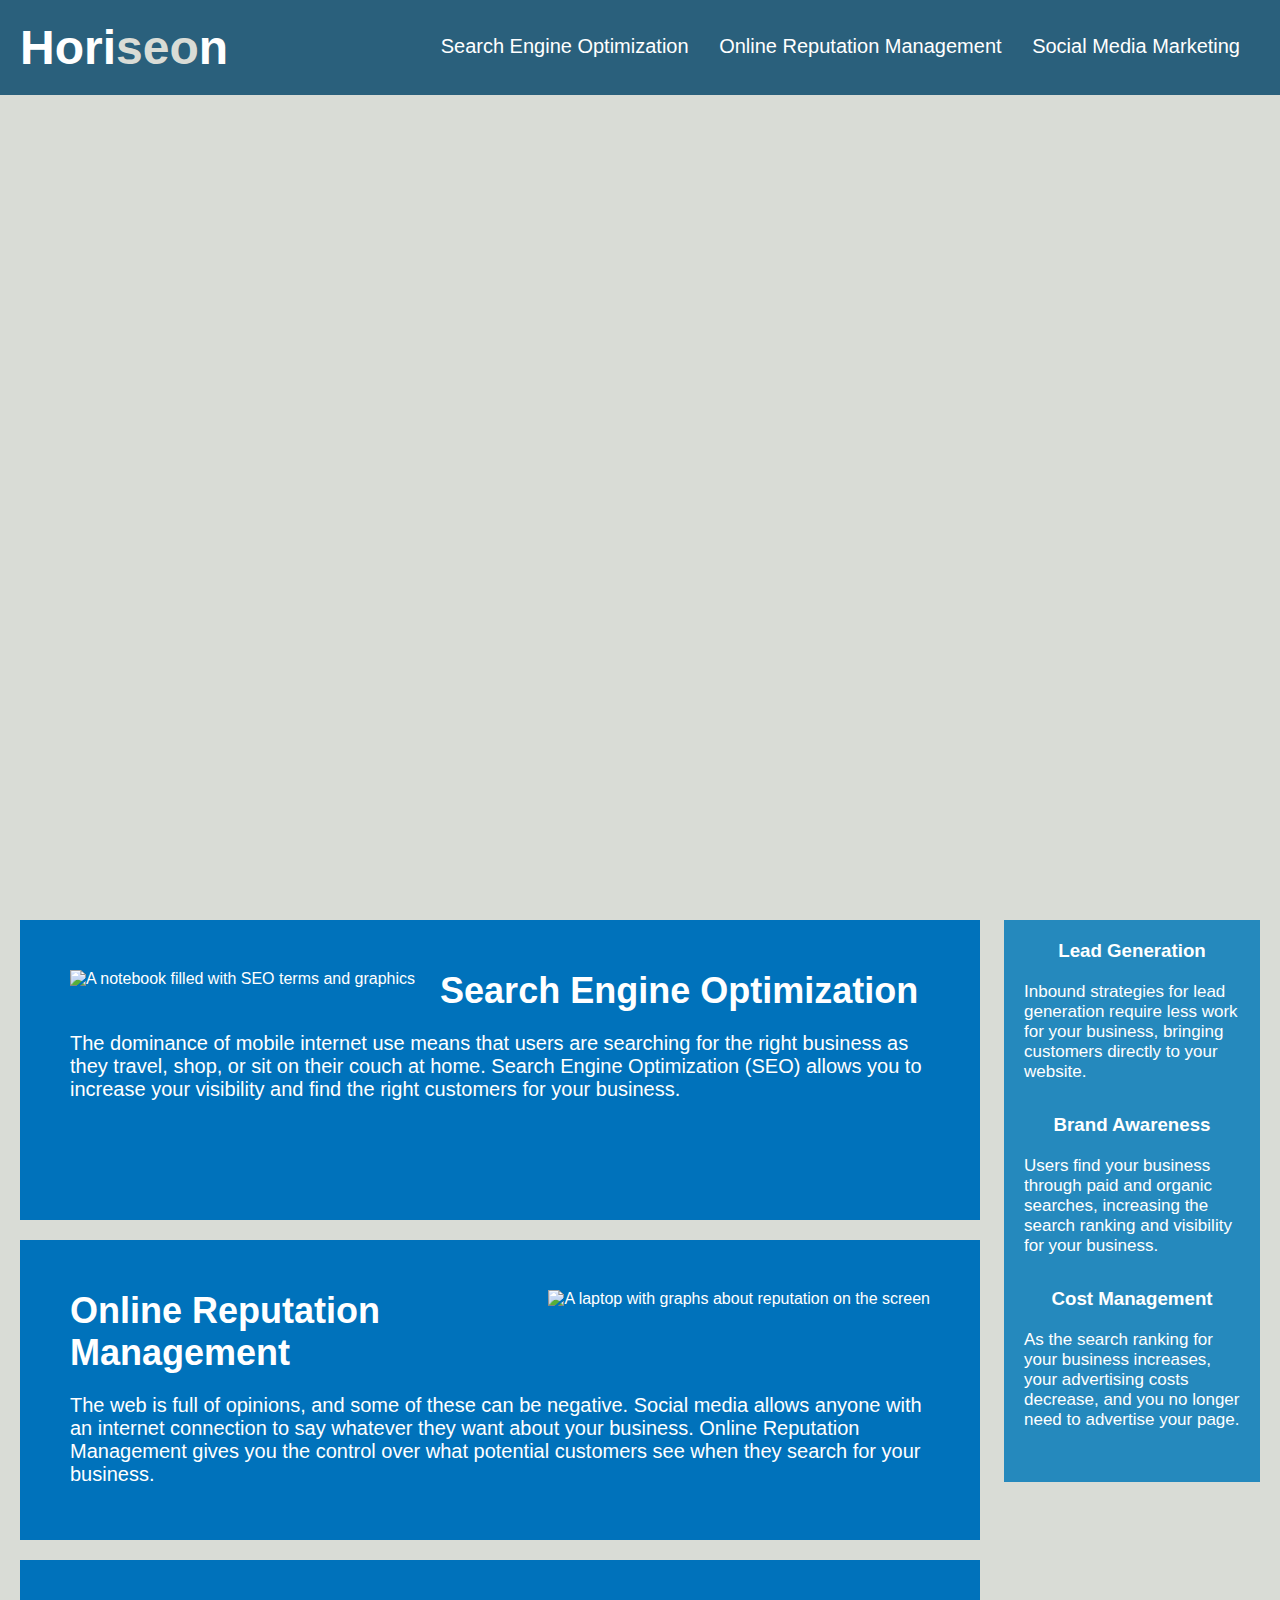
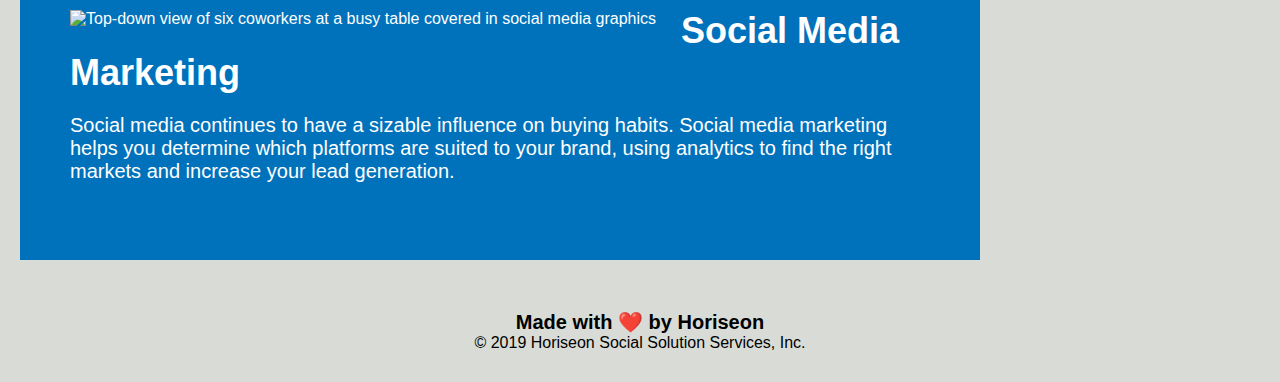
==== Develop/index.html @ e1c0b4d7 "refactored html and css" ====
<!DOCTYPE html>
<html lang="en-us">

<head>
    <meta charset="UTF-8" />
    <link rel="stylesheet" href="./assets/css/style.css">
    <title>Horiseon - Home Page</title>
</head>

<body>
    <header>
        <h1>Hori<span class="seo">seo</span>n</h1>
        <nav>
            <ul>
                <li>
                    <a href="#search-engine-optimization">Search Engine Optimization</a>
                </li>
                <li>
                    <a href="#online-reputation-management">Online Reputation Management</a>
                </li>
                <li>
                    <a href="#social-media-marketing">Social Media Marketing</a>
                </li>
            </ul>
        </nav>
    </header>
    <section class="hero"></section>
    <div class="content">
        <section id= "search-engine-optimization">
            <img src="./assets/images/search-engine-optimization.jpg" class="float-left" alt="A notebook filled with SEO terms and graphics"/>
            <h2>Search Engine Optimization</h2>
            <p>
                The dominance of mobile internet use means that users are searching for the right business as they travel, shop, or sit on their couch at home. Search Engine Optimization (SEO) allows you to increase your visibility and find the right customers for your business.
            </p>
        </section>
        <section id="online-reputation-management">
            <img src="./assets/images/online-reputation-management.jpg" class="float-right" alt="A laptop with graphs about reputation on the screen"/>
            <h2>Online Reputation Management</h2>
            <p>
                The web is full of opinions, and some of these can be negative. Social media allows anyone with an internet connection to say whatever they want about your business. Online Reputation Management gives you the control over what potential customers see when they search for your business.
            </p>
        </section>
        <section id="social-media-marketing">
            <img src="./assets/images/social-media-marketing.jpg" class="float-left" alt="Top-down view of six coworkers at a busy table covered in social media graphics"/>
            <h2>Social Media Marketing</h2>
            <p>
                Social media continues to have a sizable influence on buying habits. Social media marketing helps you determine which platforms are suited to your brand, using analytics to find the right markets and increase your lead generation.
            </p>
        </section>
    </div>
    <div class="benefits">
        <section>
            <h3>Lead Generation</h3>
            <img src="./assets/images/lead-generation.png" alt=""/>
            <p>
                Inbound strategies for lead generation require less work for your business, bringing customers directly to your website.
            </p>
        </section>
        <section>
            <h3>Brand Awareness</h3>
            <img src="./assets/images/brand-awareness.png" alt=""/>
            <p>
                Users find your business through paid and organic searches, increasing the search ranking and visibility for your business.
            </p>
        </section>
        <section>
            <h3>Cost Management</h3>
            <img src="./assets/images/cost-management.png" alt=""/>
            <p>
                As the search ranking for your business increases, your advertising costs decrease, and you no longer need to advertise your page.
            </p>
        </section>
    </div>
    <footer>
        <h2>Made with ❤️️ by Horiseon</h2>
        <p>
            &copy; 2019 Horiseon Social Solution Services, Inc.
        </p>
    </footer>
</body>

</html>
---- Develop/assets/css/style.css ----
* {
    box-sizing: border-box;
    padding: 0;
    margin: 0;
}

body {
    background-color: #d9dcd6;
}

header {
    padding: 20px;
    font-family: 'Trebuchet MS', 'Lucida Sans Unicode', 'Lucida Grande', 'Lucida Sans', Arial, sans-serif;
    background-color: #2a607c;
    color: white;
}

header h1 {
    display: inline-block;
    font-size: 48px;
}

.seo {
    color: #d9dcd6;
}

header nav {
    padding-top: 15px;
    margin-right: 20px;
    float: right;
    font-family: 'Gill Sans', 'Gill Sans MT', Calibri, 'Trebuchet MS', sans-serif;
    font-size: 20px;
}

header nav ul {
    list-style-type: none;
}

header nav ul li {
    display: inline-block;
    margin-left: 25px;
}

a {
    color: white;
    text-decoration: none;
}

p {
    font-size: 16px;
}

.hero {
    height: 800px;
    width: 100%;
    margin-bottom: 25px;
    background-image: url("../images/digital-marketing-meeting.jpg");
    background-size: cover;
    background-position: center;
}

.float-left {
    float: left;
    margin-right: 25px;
}

.float-right {
    float: right;
    margin-left: 25px;
}

.content {
    width: 75%;
    display: inline-block;
    margin-left: 20px;

}

.content img{
    max-height: 200px;
}

.content p{
    font-size: 20px;
}

.content h2{
    margin-bottom: 20px;
    font-size: 36px;
} 

.content section{
    margin-bottom:20px;
    padding: 50px;
    height: 300px;
    font-family: 'Gill Sans', 'Gill Sans MT', Calibri, 'Trebuchet MS', sans-serif;
    background-color: #0072bb;
    color: white;
    display: inline-block;
    
}

.benefits {
    margin-right: 20px;
    padding: 20px;
    clear: both;
    float: right;
    width: 20%;
    height: 100%;
    font-family: 'Gill Sans', 'Gill Sans MT', Calibri, 'Trebuchet MS', sans-serif;
    background-color: #2589bd;
}

.benefits section{
    margin-bottom: 32px;
    color: white;
}

.benefits h3{
    margin-bottom: 10px;
    text-align: center;
}

.benefits img{
    display: block;
    margin: 10px auto;
    max-width: 150px;
}

.benefits p{
    font-size: 17px;
}

footer {
    padding: 30px;
    clear: both;
    font-family:'Trebuchet MS', 'Lucida Sans Unicode', 'Lucida Grande', 'Lucida Sans', Arial, sans-serif;
    text-align: center;
}

footer h2 {
    font-size: 20px;
}
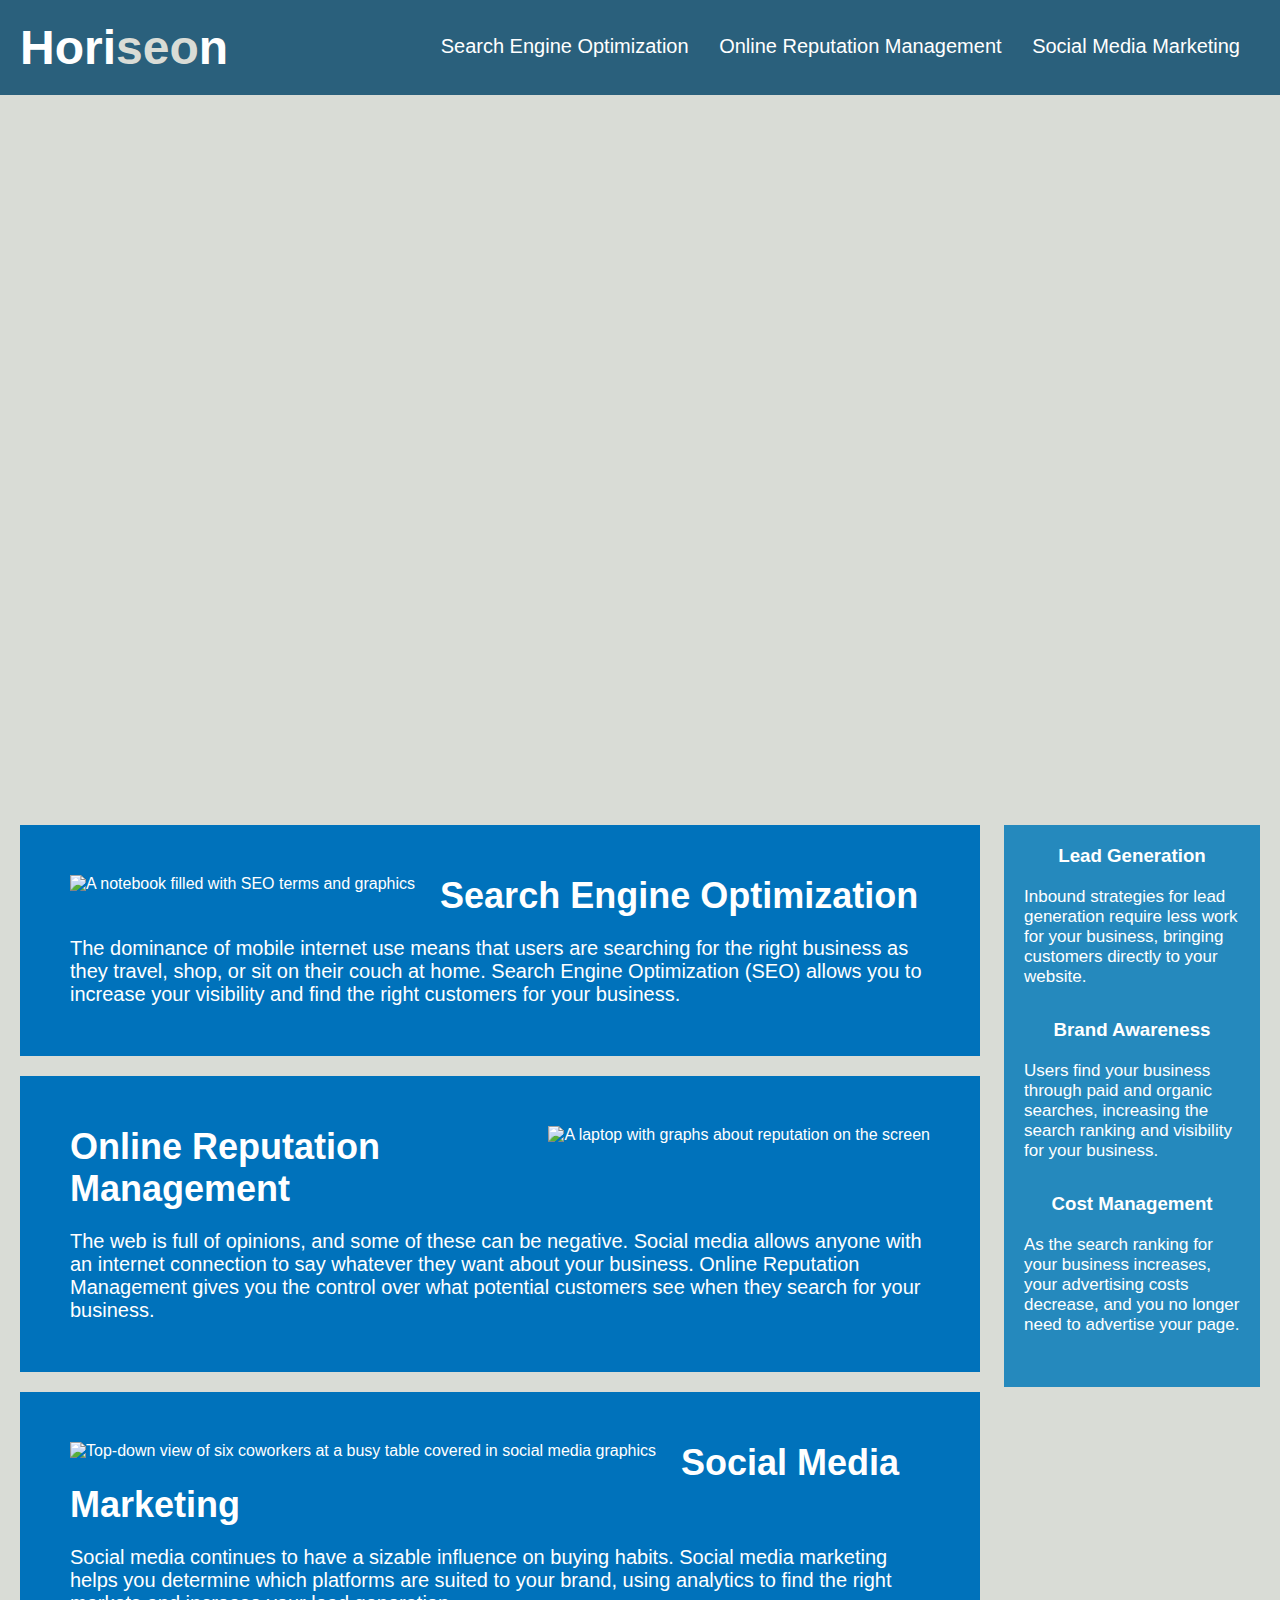
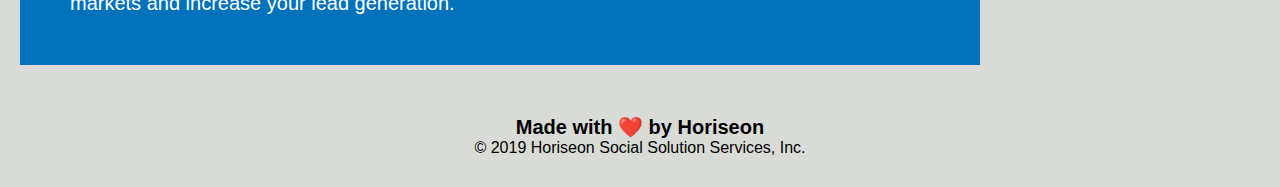
==== commit ee91ed6f: "added comments to HTML and CSS" ====
--- a/Develop/index.html
+++ b/Develop/index.html
@@ -8,6 +8,7 @@
 </head>
 
 <body>
+    <!-- Header with site logo and hyperlinks -->
     <header>
         <h1>Hori<span class="seo">seo</span>n</h1>
         <nav>
@@ -24,7 +25,9 @@
             </ul>
         </nav>
     </header>
+    <!-- Hero Image -->
     <section class="hero"></section>
+    <!-- 3 sections of content below the hero image -->
     <div class="content">
         <section id= "search-engine-optimization">
             <img src="./assets/images/search-engine-optimization.jpg" class="float-left" alt="A notebook filled with SEO terms and graphics"/>
@@ -48,6 +51,7 @@
             </p>
         </section>
     </div>
+    <!-- Sidebar on right side of page listing 3 benefits -->
     <div class="benefits">
         <section>
             <h3>Lead Generation</h3>
@@ -71,6 +75,7 @@
             </p>
         </section>
     </div>
+    <!-- Simple footer -->
     <footer>
         <h2>Made with ❤️️ by Horiseon</h2>
         <p>
--- a/Develop/assets/css/style.css
+++ b/Develop/assets/css/style.css
@@ -3,25 +3,22 @@
     padding: 0;
     margin: 0;
 }
-
 body {
     background-color: #d9dcd6;
 }
-
+/* Header styling */
 header {
     padding: 20px;
     font-family: 'Trebuchet MS', 'Lucida Sans Unicode', 'Lucida Grande', 'Lucida Sans', Arial, sans-serif;
     background-color: #2a607c;
     color: white;
+    width: 100%;
+    position: absolute;
 }
 
 header h1 {
     display: inline-block;
     font-size: 48px;
-}
-
-.seo {
-    color: #d9dcd6;
 }
 
 header nav {
@@ -40,7 +37,11 @@
     display: inline-block;
     margin-left: 25px;
 }
-
+/* Emphasize the "seo" in Horiseon in the header */
+.seo {
+    color: #d9dcd6;
+}
+/* Header link styling */
 a {
     color: white;
     text-decoration: none;
@@ -49,7 +50,7 @@
 p {
     font-size: 16px;
 }
-
+/* Hero image styling */
 .hero {
     height: 800px;
     width: 100%;
@@ -58,7 +59,7 @@
     background-size: cover;
     background-position: center;
 }
-
+/* Allows photos and text in content section to alternate */
 .float-left {
     float: left;
     margin-right: 25px;
@@ -68,12 +69,23 @@
     float: right;
     margin-left: 25px;
 }
-
+/* Styling for content section */
 .content {
     width: 75%;
     display: inline-block;
     margin-left: 20px;
+    ;
+}
 
+.content section{
+    margin-bottom:20px;
+    padding: 50px;
+    height: 300px;
+    font-family: 'Gill Sans', 'Gill Sans MT', Calibri, 'Trebuchet MS', sans-serif;
+    background-color: #0072bb;
+    color: white;
+    display: inline-block; 
+    height: inherit;
 }
 
 .content img{
@@ -88,18 +100,7 @@
     margin-bottom: 20px;
     font-size: 36px;
 } 
-
-.content section{
-    margin-bottom:20px;
-    padding: 50px;
-    height: 300px;
-    font-family: 'Gill Sans', 'Gill Sans MT', Calibri, 'Trebuchet MS', sans-serif;
-    background-color: #0072bb;
-    color: white;
-    display: inline-block;
-    
-}
-
+/* Styling for benefits sidebar */
 .benefits {
     margin-right: 20px;
     padding: 20px;
@@ -130,7 +131,7 @@
 .benefits p{
     font-size: 17px;
 }
-
+/* Styling for footer */
 footer {
     padding: 30px;
     clear: both;
